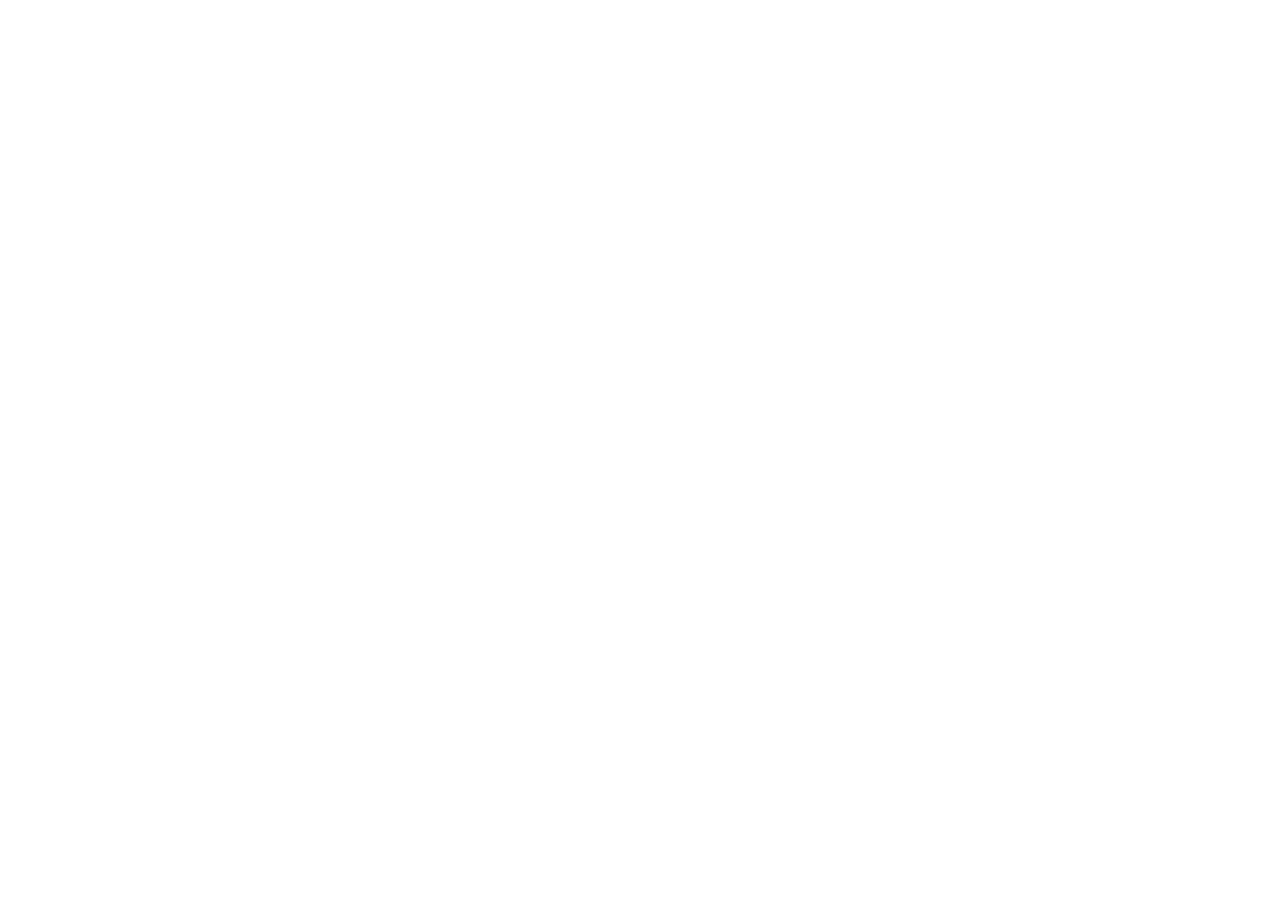
==== プログラムを作ろう/web/index.html @ ebf4a311 "ノーパソで編集するからプッシュ" ====
<!DOCTYPE html>
<html lang="en">
<head>
    <meta charset="UTF-8">
    <meta name="viewport" content="width=device-width, initial-scale=1.0">
    <title>じゃんけんゲーム</title>
</head>
<body>
    <div id></div>
    
</body>
</html>
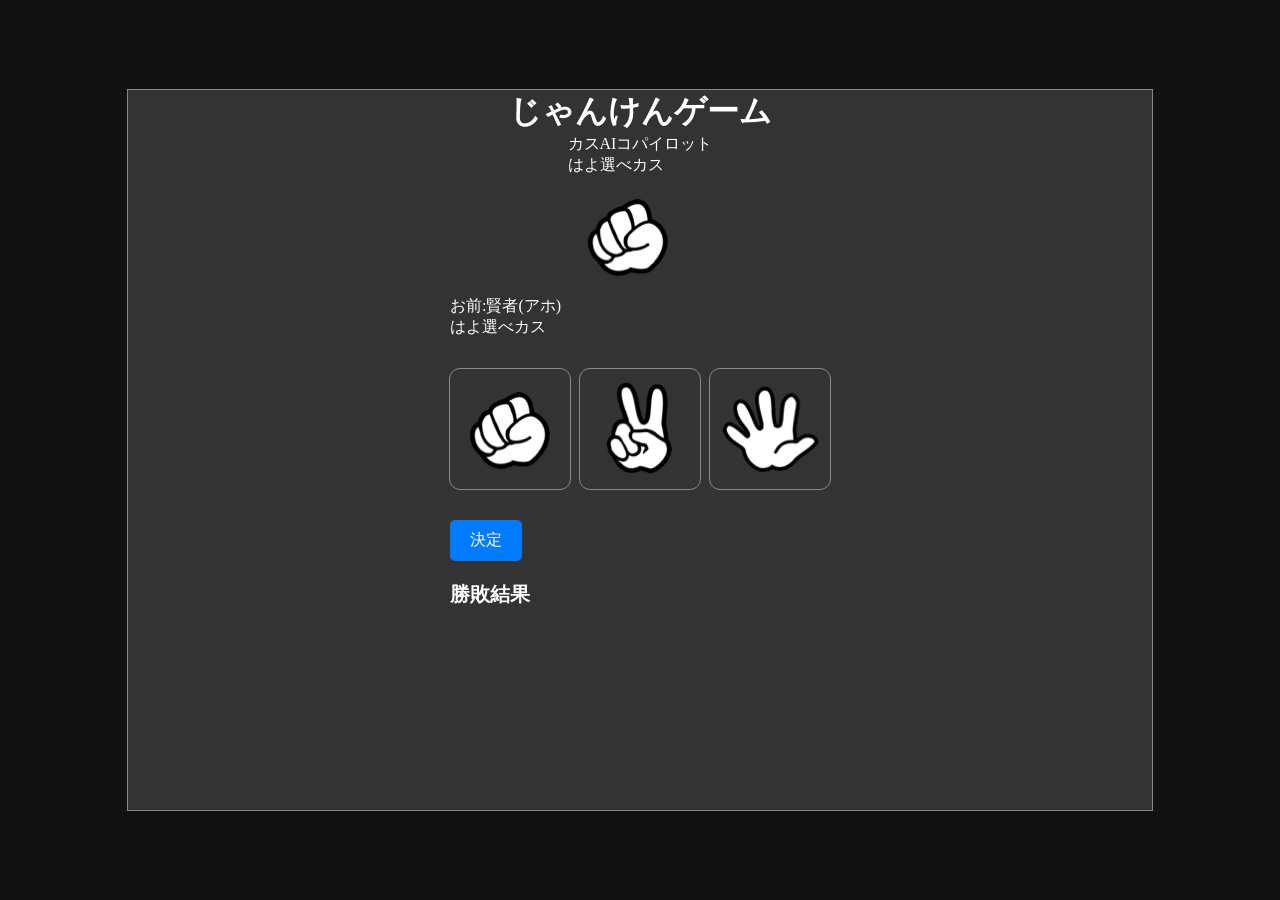
==== commit 262a12bb: "じゃんけんゲームのHTML、CSS、JavaScriptを追加し、プレイヤーとAIの手を選択する機能を実装" ====
--- a/プログラムを作ろう/web/index.html
+++ b/プログラムを作ろう/web/index.html
@@ -1,12 +1,67 @@
 <!DOCTYPE html>
 <html lang="en">
+
 <head>
     <meta charset="UTF-8">
     <meta name="viewport" content="width=device-width, initial-scale=1.0">
     <title>じゃんけんゲーム</title>
+    <!-- じゃんけんゲームを作るために必要な工程をリストアップする
+        1. HTMLの基本構造を作成する
+        2. CSSでスタイルを整える
+        3. JavaScriptでじゃんけんの手を選ぶボタンを作成する
+        4. プレイヤーの手を取得する
+        5. コンピュータの手をランダムに生成する
+        6. 勝敗を判定する関数を作成する
+        7. 勝敗結果を表示する
+        8. スコアを管理する機能を追加する
+        9. リセットボタンを作成してスコアをリセットできるようにする
+        10. ゲームのルールや遊び方を説明するセクションを追加する
+      -->
+
+    <link rel="stylesheet" href="../css/style.css">
 </head>
+
 <body>
-    <div id></div>
-    
+    <div id="all">
+        <div id="field">
+            <header>
+                <h1>じゃんけんゲーム</h1>
+            </header>
+            <div id="ai">
+                <p>カスAIコパイロット
+                </p>
+                <p id="ai_choice">はよ選べカス</p>
+                <div id="img_content_ai">
+                <img id="img_ai" src="../画像/gu.png" alt="AI">
+                </div>
+            </div>
+            <div id="player">
+                <!-- プレイヤーの手を表示する gu,ch,pa  ../画像/<手の名前>.png-->
+                <!-- ul,liの中に入れる -->
+                <!--liにIDつけるplayer_<手の名前>  + classでplayer_hand dataターゲットターゲット-->
+                <p>
+                    お前:賢者(アホ)
+                </p>
+                <p id="player_choice">はよ選べカス</p>
+                <ul id="ul_img_player">
+                    <li class="li_player_hand" data-hand="gu"><img src="../画像/gu.png" alt="グー"></li>
+                    <li class="li_player_hand" data-hand="ch"><img src="../画像/ch.png" alt="チョキ"></li>
+                    <li class="li_player_hand" data-hand="pa"><img src="../画像/pa.png" alt="パー"></li>
+                </ul>
+                <!-- 決定ボタン -->
+                <button id="btn_decide">決定</button>
+
+                <!-- 勝敗結果を表示する -->
+                <p id="result">勝敗結果</p>
+
+            </div>
+        </div>
+    </div>
+
+    <!-- jq -->
+    <script src="https://code.jquery.com/jquery-3.6.0.min.js"></script>
+    <script src="../js/main.js"></script>
+
 </body>
+
 </html>
--- a/プログラムを作ろう/css/style.css
+++ b/プログラムを作ろう/css/style.css
@@ -0,0 +1,92 @@
+* {
+    margin: 0;
+    padding: 0;
+    box-sizing: border-box;
+
+    color: #fff;
+}
+
+#all {
+    width: 100%;
+    height: 100vh;
+    background-color: #111;
+    display: flex;
+    justify-content: center;
+    align-items: center;
+}
+
+#field {
+    width: 80%;
+    height: 80%;
+
+    background-color: #333;
+    outline: 1px solid #888;
+
+    display: flex;
+    flex-direction: column;
+    justify-content: flex-start;
+    align-items: center;
+}
+
+/* プレイヤーの手を表示するエリア */
+#ul_img_player {
+    width: 100%;
+    height: 60%;
+
+    display: flex;
+    justify-content: center;
+    align-items: center;
+    margin: 10px 0;
+
+    gap: 10px;
+}
+
+/* AIの手を表示するエリア */
+#img_content_ai {
+    width: 120px;
+    aspect-ratio: 1;
+
+    display: flex;
+    justify-content: center;
+    align-items: center;
+}
+
+/* プレイヤーの手 */
+.li_player_hand {
+    width: 120px;
+    aspect-ratio: 1;
+
+    display: flex;
+    justify-content: center;
+    align-items: center;
+
+    border-radius: 10px;
+    outline: 1px solid #888;
+}
+
+/* アクティブな手 */
+.li_player_hand.active {
+    outline: 5px solid orange;
+}
+
+/* ボタンcss */
+#btn_decide {
+    padding: 10px 20px;
+    font-size: 16px;
+    background-color: #007bff;
+    color: #fff;
+    border: none;
+    border-radius: 5px;
+    cursor: pointer;
+}
+
+#btn_decide:hover {
+    background-color: #0056b3;
+}
+
+/* 勝敗結果 */
+#result {
+    font-size: 20px;
+    font-weight: bold;
+    margin-top: 20px;
+}
